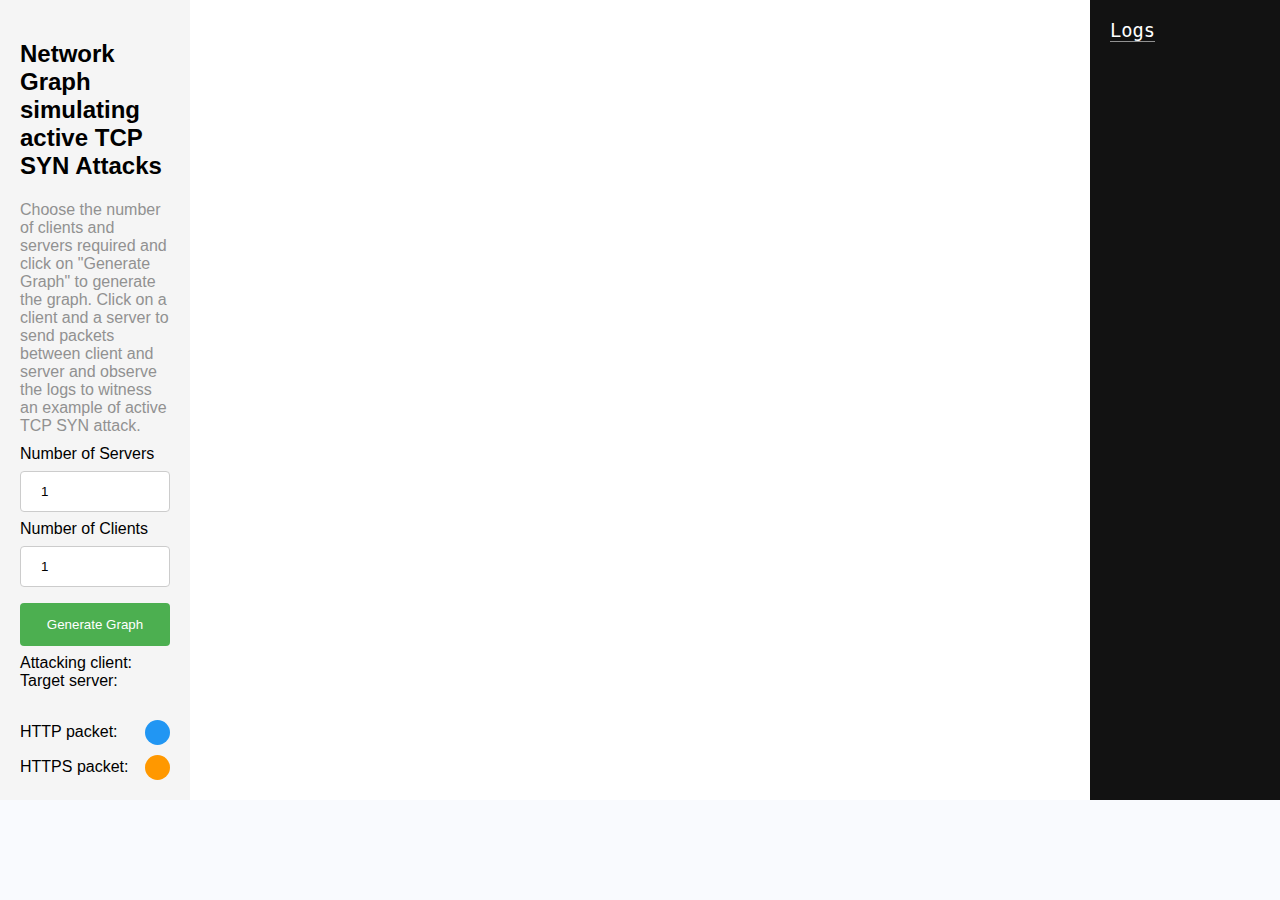
==== experiment/simulation/graph.html @ 175afc8a "added build files" ====
<!DOCTYPE html>
<html lang="en">
<head>
    <title>Network Graph</title>
    <script src="https://d3js.org/d3.v6.min.js"></script>
    <style>
        .links line {
            stroke-width: 3px;
        }

        .nodes circle {
            stroke: #fff;
            stroke-width: 3px;
        }

        body {
            margin: 0;
            padding: 0;
            font-family: Avenir, Helvetica, Arial, sans-serif;
            -webkit-font-smoothing: antialiased;
            -moz-osx-font-smoothing: grayscale;
            background-color: #F9FAFE;
        }

        * {
            box-sizing: border-box;
        }

        .nodes text {
            font-size: 12px;
        }

        #chart {
            flex: 6;
            background-color: white;
            height: 800px;
            overflow: scroll;
        }

        .flex-box {
            display: flex;
            flex-direction: row;
            justify-content: space-around;
            align-items: center;
            width: 100%;
            height: 800px;
            background-color: #f5f5f5;
        }

        .control-panel {
            padding: 20px;
            flex: 1;
            display: flex;
            flex-direction: column;
            justify-content: space-around;
            align-items: start;
            width: 100%;
            height: 800px;
            margin: auto;
            overflow-y: scroll;
        }

        input[type=number] {
            width: 100%;
            padding: 12px 20px;
            margin: 8px 0;
            display: inline-block;
            border: 1px solid #ccc;
            border-radius: 4px;
            box-sizing: border-box;
        }

        button {
            width: 100%;
            background-color: #4CAF50;
            color: white;
            padding: 14px 20px;
            margin: 8px 0;
            border: none;
            border-radius: 4px;
            cursor: pointer;
        }

        button:disabled {
            background-color: #BDBDBD;
            color: #424242;
            cursor: not-allowed;
            transform: scale(1, 1);
        }

        .flex {
            display: flex;
            flex-direction: row;
            justify-content: space-between;
            align-items: center;
        }

        h4 {
            padding: 0;
            margin: 0 0 10px;
            color: #919191;
            font-weight: 400;
            
        }

        .circle {
            height: 25px;
            width: 25px;
            border-radius: 50%;
        }

        .orange {
            background-color: #FF9800;
        }

        .blue {
            background-color: #2196F3;
        }

        div {
            box-sizing: border-box;
        }

        #logs {
            height: 100%;
            flex: 1;
            align-self: start;
            background-color: #121212;
            color: white;
            font-family: "Lucida Console", Monaco, monospace;
            display: flex;
            flex-direction: column;
            justify-content: flex-start;
            align-items: start;
            padding: 20px;
        }

        h3 {
            padding: 0;
            margin: 0 0 10px;
            color: white;
            font-weight: 400;
            border-bottom: 1px solid #919191;
        }

        #log-list {
            padding: 0;
            margin: 0;
            width: 100%;
            height: 90vh;
            overflow-y: scroll;
            color: white;
            background-color: #121212;
        }

        li {
            margin-top: 10px;
        }

        .attack-info {
            margin-top: 10px;
            font-weight: 500;
        }

    </style>
</head>
<body>
<div class="flex-box">
    <div class="control-panel">
        <h2>
            Network Graph simulating active TCP SYN Attacks
        </h2>
        <div>
            <h4>
                Choose the number of clients and servers required and click on "Generate Graph" to generate the graph.
                Click on a client and a server to send packets between client and server and observe the logs to witness
                an example of active TCP SYN attack.
            </h4>
            <label>Number of Servers</label>
            <input type="number" id="countServer" name="count" min="1" max="50" value="1">
            <label>Number of Clients</label>
            <input type="number" id="countClient" name="count" min="1" max="50" value="1">

            <button onclick="init()" id="button">Generate Graph</button>

            <span class="attack-info">Attacking client: </span>
            <span id="client-id"></span>
            <br>
            <span class="attack-info">Target server: </span>
            <span id="server-id"></span>

            <div class="flex" style="margin-top: 30px">
                <span>HTTP packet: </span> <span class="circle blue"></span>
            </div>
            <div class="flex" style="margin-top: 10px">
                <span>HTTPS packet: </span> <span class="circle orange"></span>
            </div>
        </div>
    </div>
    <div id="chart"></div>
    <div id="logs">
        <h3>
            Logs
        </h3>
        <ul id="log-list">

        </ul>
    </div>
</div>


<script>
    let nodes = [];

    let links = [];

    let serverCountCreated = 0

    let clientCountCreated = 0

    let isSimulationInitialized = false

    function addClientWrapper(count) {
        for (let i = 0; i < count; i++) {
            addClient()
            console.log("added client")
        }
    }

    function addServerWrapper(count) {
        for (let i = 0; i < count; i++) {
            addServer()
            console.log("added server")
        }
    }

    function addServer() {
        nodes.push({
            id: "server" + serverCountCreated,
            type: "server",
            icon: "server.svg",
            isClicked: false,
        })
        links.push({source: "server" + serverCountCreated, target: "hacker", color: "#8a8ac2"})
        serverCountCreated++
    }

    function addClient() {
        nodes.push({
            id: "client" + clientCountCreated,
            type: "client",
            icon: "workstation.svg",
            isClicked: false,
        })
        links.push({source: "client" + clientCountCreated, target: "hacker", color: "#8a8ac2"})
        clientCountCreated++
    }

    function init() {

        if (isSimulationInitialized) {
            return
        }

        let serverCount = document.getElementById("countServer").value
        serverCount = parseInt(serverCount)

        let dataSendingClient = null
        let targetServer = null

        let logList = document.getElementById("log-list")

        if (isNaN(serverCount)) {
            logList.innerHTML += "<li>Invalid input</li>"
            logList.scrollTo(0, logList.scrollHeight * 100)
            return
        }

        if (serverCount < 1 || serverCount > 50) {
            logList.innerHTML += "<li>Please enter number of servers greater than 0 and less than 50</li>"
            logList.scrollTo(0, logList.scrollHeight * 100)
            return
        }

        let clientCount = document.getElementById("countClient").value
        clientCount = parseInt(clientCount)

        if (isNaN(clientCount)) {
            logList.innerHTML += "<li>Invalid input</li>"
            logList.scrollTo(0, logList.scrollHeight * 100)
            return
        }

        if (clientCount < 1 || clientCount > 50) {
            logList.innerHTML += "<li>Please enter number of clients greater than 0 and less than 50</li>"
            logList.scrollTo(0, logList.scrollHeight * 100)
            return
        }

        //TODO: Include client, click on client and then target server to attack

        addClientWrapper(parseInt(clientCount))
        addServerWrapper(parseInt(serverCount))

        isSimulationInitialized = true
        //append log that graph has been generated
        logList.innerHTML += "<li>Graph has been generated</li>"
        logList.scrollTo(0, logList.scrollHeight * 100)

        document.getElementById("button").disabled = true;


        //match width and height to the size of the container
        let width = 1000
        let height = 800

        nodes.push({id: "hacker", type: "hacker", icon: "laptop.svg"})

        let svg = d3.select("#chart")
            .append("svg")
            .attr("width", width)
            .attr("height", height);

        let linkDistance = 200; // set the desired link distance
        let linkForce = d3.forceLink(links)
            .id(function (d) {
                return d.id;
            })
            .distance(linkDistance); // set the link distance value

        let simulation = d3.forceSimulation(nodes)
            .force("link", linkForce)
            .force("charge", d3.forceManyBody().strength(-1000))
            .force("center", d3.forceCenter(500, 400))
            .force("y", d3.forceY().y(function (d) {
                if (d.type === "server") {
                    return height / 7;
                } else if (d.type === "client") {
                    return height * 0.75;
                } else {
                    return height / 2;
                }
            }))


        let link = svg.append("g")
            .attr("class", "links")
            .selectAll("line")
            .data(links)
            .enter()
            .append("line")
            .style("stroke", function (d) {
                return d.color;
            })
            .style("stroke-width", "2px");

        let node = svg.append("g")
            .attr("class", "nodes")
            .selectAll("g")
            .data(nodes)
            .enter()
            .append("g")
            .call(drag(simulation));

        node.append("image")
            .attr("xlink:href", function (d) {
                return d.icon;
            })
            .attr("x", -20)
            .attr("y", -20)
            .attr("width", 40)
            .attr("height", 40);

        let text = svg.append("g")
            .attr("class", "texts")
            .selectAll("text")
            .data(nodes)
            .enter()
            .append("text")
            .text(function (d) {
                if (d.type === "hacker") {
                    return "Hacker (MITM)"
                } else {
                    return d.id;
                }
            })
            .style("font-size", "12px")
            .attr("dx", 15)
            .attr("dy", 4);

        simulation.on("tick", function () {
            link
                .attr("x1", function (d) {
                    return d.source.x;
                })
                .attr("y1", function (d) {
                    return d.source.y;
                })
                .attr("x2", function (d) {
                    return d.target.x;
                })
                .attr("y2", function (d) {
                    return d.target.y;
                });

            node
                .attr("transform", function (d) {
                    return "translate(" + d.x + "," + d.y + ")";
                });

            text
                .attr("x", function (d) {
                    return d.x;
                })
                .attr("y", function (d) {
                    return d.y;
                });

        });

        node.on("click", function (d) {
            let data = d.srcElement.__data__
            if (data.type === "client") {
                logList.innerHTML += '<li>Packet sending <span style="color: #8a8ac2"> ' + data.id + '</span></li> has been chosen</li>';
                logList.scrollTo(0, logList.scrollHeight * 100)
                dataSendingClient = data.id;
                document.getElementById("client-id").innerHTML = dataSendingClient;
            } else if (data.type === "server") {
                logList.innerHTML += '<li>Target server <span style="color: #8a8ac2"> ' + data.id + '</span></li> has been chosen</li>';
                logList.scrollTo(0, logList.scrollHeight * 100)
                targetServer = data.id;
                document.getElementById("server-id").innerHTML = targetServer;
            }

            if (dataSendingClient !== null && targetServer !== null) {

                let clientNode
                let serverNode
                for (let i = 0; i < nodes.length; i++) {
                    if (nodes[i].id === dataSendingClient) {
                        clientNode = nodes[i]
                    } else if (nodes[i].id === targetServer) {
                        serverNode = nodes[i]
                    }
                }

                console.log(clientNode, serverNode)

                if (!clientNode.isClicked && !serverNode.isClicked) {
                    clientNode.isClicked = true;
                    serverNode.isClicked = true;


                    dataSendingClient = null;
                    targetServer = null;
                    document.getElementById("client-id").innerHTML = "";
                    document.getElementById("server-id").innerHTML = "";

                    sendAndReceivePackets(clientNode, serverNode);

                    setTimeout(function () {
                        clientNode.isClicked = false;
                        serverNode.isClicked = false;
                    }, 3200)

                } else {
                    logList.innerHTML += '<li>Server <span style="color: #8a8ac2"> ' + serverNode.id + '</span> is already communicating</li>';
                    logList.scrollTo(0, logList.scrollHeight * 100)
                }
            }
        })

        //TODO: Print intersepted messages, change packet color if HTTP or HTTPS

        function sendAndReceivePackets(clientData, serverData) {

            //generate random number
            let random = Math.floor(Math.random() * 100) + 1;
            let protocol = random > 50 ? "HTTP" : "HTTPS";

            let interceptedPacket = protocol === "HTTP";

            movePacket("client", "hacker", clientData.id, true, protocol, false);
            logList.innerHTML += '<li>Packet sent from <span style="color: #8a8ac2"> client </span> to <span style="color: #8a8ac2">' + serverData.id + '</span></li>';
            logList.scrollTo(0, logList.scrollHeight * 100)
            setTimeout(function () {
                //REACHES HACKER HERE
                if (protocol === "HTTPS") {
                    logList.innerHTML += '<li>Packet from <span style="color: #8a8ac2">' + clientData.id + ' </span> to <span style="color: #8a8ac2">' + serverData.id + '</span> cannot be intercepted as it is <span style="color: #ff0000"> encrypted </span></li>';
                    logList.scrollTo(0, logList.scrollHeight * 100)
                } else {
                    //TODO: Print some packet content
                    logRandomRequestResponsePacket(false)
                    logList.innerHTML += '<li>Packet from <span style="color: #8a8ac2">' + clientData.id + ' </span> to <span style="color: #8a8ac2">' + serverData.id + '</span> has been intercepted</li>';
                    logList.scrollTo(0, logList.scrollHeight * 100)
                }
                movePacket("server", "hacker", serverData.id, false, protocol, interceptedPacket);
                if(interceptedPacket){
                    logList.innerHTML += '<li>Modifying packet from <span style="color: #8a8ac2">' + clientData.id + ' </span> to <span style="color: #8a8ac2"> to ' + serverData.id + '</span>, new packet content: </li>';
                    logList.scrollTo(0, logList.scrollHeight * 100)
                    logRandomRequestResponsePacket(false)
                }
                setTimeout(function () {
                    logList.innerHTML += '<li>Packet reached <span style="color: #8a8ac2">' + serverData.id + ' server, </span> sending packet back to <span style="color: #8a8ac2"> client </span></li>';
                    logList.scrollTo(0, logList.scrollHeight * 100)
                    //HACKER TO SERVER
                    movePacket("server", "hacker", serverData.id, true, protocol, false);
                    setTimeout(function () {
                        //SERVER TO HACKER
                        if (protocol === "HTTPS") {
                            logList.innerHTML += '<li>Response packet from <span style="color: #8a8ac2">' + serverData.id + ' </span> to <span style="color: #8a8ac2"> client </span> cannot be intercepted as it is <span style="color: #ff0000"> encrypted </span></li>';
                            logList.scrollTo(0, logList.scrollHeight * 100)
                        } else {
                            //TODO: Print some packet content
                            logRandomRequestResponsePacket(false)
                            logList.innerHTML += '<li>Response packet from <span style="color: #8a8ac2">' + serverData.id + ' </span> to <span style="color: #8a8ac2"> client </span> intercepted by <span style="color: #ff0000"> hacker </span></li>';
                            logList.scrollTo(0, logList.scrollHeight * 100)
                        }
                        movePacket("client", "hacker", clientData.id, false, protocol, interceptedPacket);
                        if(interceptedPacket){
                            logList.innerHTML += '<li>Modifying packet from <span style="color: #8a8ac2">' + serverData.id + ' </span> to <span style="color: #8a8ac2"> to ' + clientData.id + '</span>, new packet content: </li>';
                            logList.scrollTo(0, logList.scrollHeight * 100)
                            logRandomRequestResponsePacket(true)
                        }
                        setTimeout(function () {
                            //HACKER TO CLIENT
                            logList.innerHTML += '<li>Response packet reached <span style="color: #8a8ac2"> client </span></li>';
                            logList.scrollTo(0, logList.scrollHeight * 100)
                        }, 800)
                    }, 800)
                }, 800);

            }, 800);
        }

        function logRandomRequestResponsePacket(isResponse) {
            let randomContent = Math.floor(Math.random() * 100) + 1;
            let randomContent2 = Math.floor(Math.random() * 100) + 1;
            let randomContent3 = Math.floor(Math.random() * 100) + 1;
            let randomContent4 = Math.floor(Math.random() * 100) + 1;
            let randomContent5 = Math.floor(Math.random() * 100) + 1;

            let randomIPAddress = Math.floor(Math.random() * 255) + "." + Math.floor(Math.random() * 255) + "." + Math.floor(Math.random() * 255) + "." + Math.floor(Math.random() * 255);


            let reqData = '<li>Packet content: <span style="color: #8a8ac2"> GET / HTTP/1.1 </span> ' +
                '<span style="color: #8a8ac2"> Host: ' + randomIPAddress + ' </span> ' +
                '<span style="color: #8a8ac2"> User-Agent: Mozilla/5.0 (Windows NT 10.0; Win64; x64; rv:68.0) Gecko/20100101 Firefox/68.0 </span> ' +
                '<span style="color: #8a8ac2"> Accept: text/html,application/xhtml+xml,application/xml;q=0.9,*/*;q=0.8 </span> ' +
                '<span style="color: #8a8ac2"> Accept-Language: en-US,en;q=0.5 </span> ' +
                '<span style="color: #8a8ac2"> Accept-Encoding: gzip, deflate </span> ' +
                '<span style="color: #8a8ac2"> Connection: keep-alive </span> ' +
                '<span style="color: #8a8ac2"> Upgrade-Insecure-Requests: 1 </span> ' +
                '<span style="color: #8a8ac2"> Cache-Control: max-age=0 </span>'

            isResponse ? reqData = reqData + '<span style="color: #8a8ac2"> HTTP/1.1 200 OK </span>' :
                reqData = reqData +
                    '<span style="color: #8a8ac2">' + randomContent + ' </span>' +
                    '<span style="color: #8a8ac2">' + randomContent2 + ' </span>' +
                    '<span style="color: #8a8ac2">' + randomContent3 + ' </span>' +
                    '<span style="color: #8a8ac2">' + randomContent4 + ' </span>' +
                    '<span style="color: #8a8ac2">' + randomContent5 + ' </span>' +
                    '</li>';

            logList.innerHTML += '<li>Packet from <span style="color: #8a8ac2"> client </span> to <span style="color: #8a8ac2"> server </span> intercepted by <span style="color: #ff0000"> hacker </span></li>';
            logList.innerHTML += reqData
            logList.scrollTo(0, logList.scrollHeight * 100)


        }

        function movePacket(sourceType, targetType, id, isSourceToTarget, protocol, interceptedPacket) {
            let destination;
            console.log("Moving packet from " + sourceType + " to " + targetType + " with id " + id + "")
            let packet = svg.append("g")
                .attr("class", "packet")
                .selectAll("circle")
                .data(links.filter(function (d) {
                    return d.source.type === sourceType && d.target.type === targetType && d.source.id === id;
                }))
                .enter()
                .append("circle")
                .attr("r", 5)
                .style("fill", function (d) {
                    if (interceptedPacket) {
                        return "#ff0000";
                    }
                    if (protocol === "HTTP") {
                        return "#2196F3";
                    } else {
                        return "#FF9800";
                    }
                })
                .attr("cx", function (d) {
                    if (isSourceToTarget) {
                        if (d.source.type === sourceType) {
                            destination = d.destination;
                            return d.source.x;
                        }
                    } else {
                        if (d.target.type === targetType) {
                            destination = d.destination;
                            return d.target.x;
                        }
                    }

                })
                .attr("cy", function (d) {
                    if (isSourceToTarget) {
                        if (d.source.type === sourceType) {
                            return d.source.y;
                        }
                    } else {
                        if (d.target.type === targetType) {
                            return d.target.y;
                        }
                    }

                })

            packet
                .transition()
                .duration(800)
                .attr("cx", function (d) {
                    if (isSourceToTarget) {
                        if (d.target.type === targetType) {
                            return d.target.x;
                        }
                    } else {
                        if (d.source.type === sourceType) {
                            return d.source.x;
                        }
                    }

                })
                .attr("cy", function (d) {
                    if (isSourceToTarget) {
                        if (d.target.type === targetType) {
                            return d.target.y;
                        }
                    } else {
                        if (d.source.type === sourceType) {
                            return d.source.y;
                        }
                    }
                })

            setTimeout(function () {
                packet
                    .filter(function (d) {
                        return d.source.id === id;
                    })
                    .remove();
            }, 800)

            return destination
        }

        //animate the packet from client to hacker

        function drag(simulation) {
            function dragStarted(event, d) {
                if (!event.active) simulation.alphaTarget(0.3).restart();
                if (d.type === "hacker") return
                d.fx = d.x;
                d.fy = d.y;
            }

            function dragged(event, d) {
                if (d.type === "hacker") return
                d.fx = event.x;
                d.fy = event.y;
            }

            function dragEnded(event, d) {
                if (!event.active) simulation.alphaTarget(0);
                if (d.type === "hacker") return
                d.fx = null;
                d.fy = null;
            }

            return d3.drag()
                .on("start", dragStarted)
                .on("drag", dragged)
                .on("end", dragEnded);
        }
    }


</script>
</body>
</html>
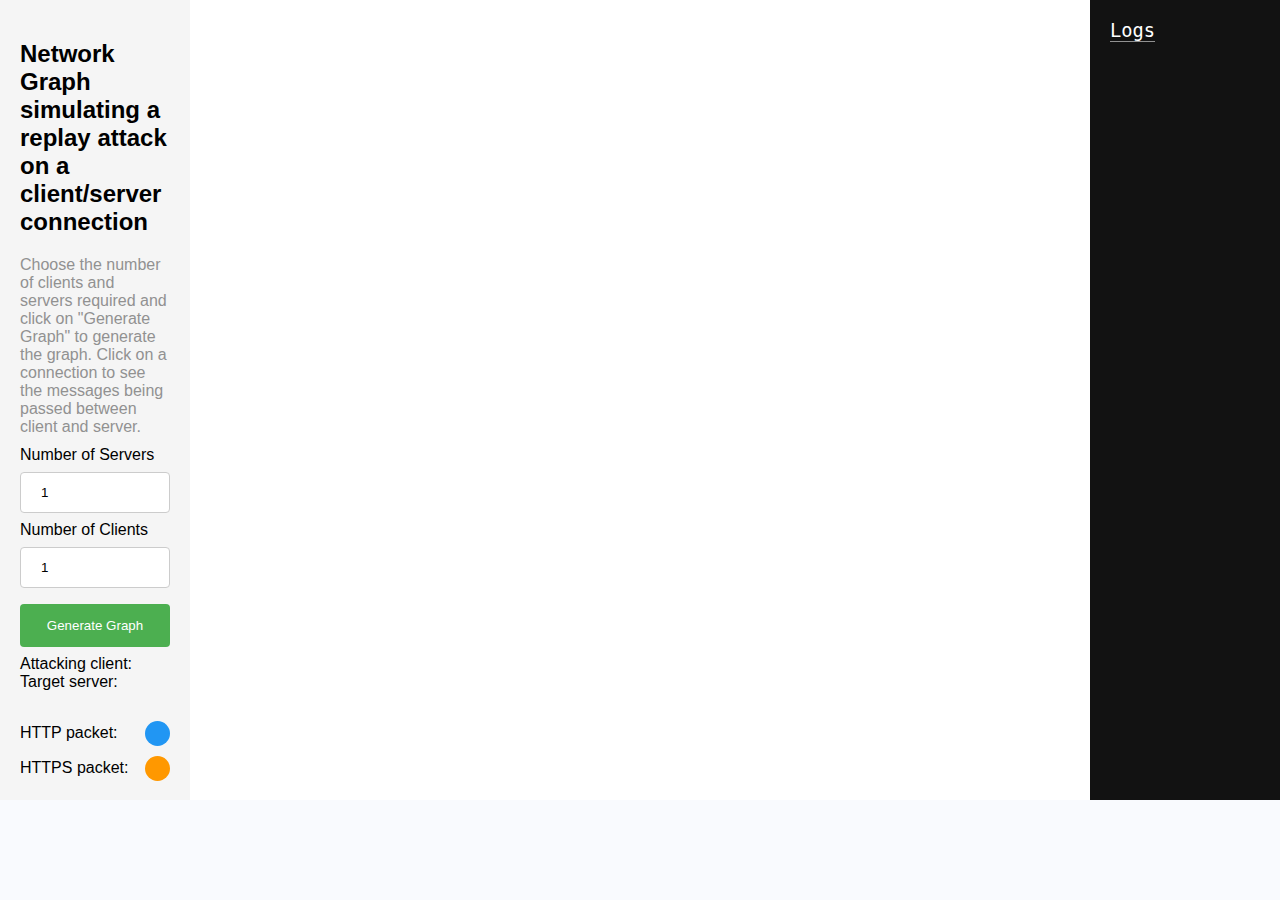
==== commit 1142acd2: "updated build files" ====
--- a/experiment/simulation/graph.html
+++ b/experiment/simulation/graph.html
@@ -168,13 +168,12 @@
 <div class="flex-box">
     <div class="control-panel">
         <h2>
-            Network Graph simulating active TCP SYN Attacks
+            Network Graph simulating a replay attack on a client/server connection
         </h2>
         <div>
             <h4>
                 Choose the number of clients and servers required and click on "Generate Graph" to generate the graph.
-                Click on a client and a server to send packets between client and server and observe the logs to witness
-                an example of active TCP SYN attack.
+                Click on a connection to see the messages being passed between client and server.
             </h4>
             <label>Number of Servers</label>
             <input type="number" id="countServer" name="count" min="1" max="50" value="1">
@@ -486,7 +485,7 @@
             setTimeout(function () {
                 //REACHES HACKER HERE
                 if (protocol === "HTTPS") {
-                    logList.innerHTML += '<li>Packet from <span style="color: #8a8ac2">' + clientData.id + ' </span> to <span style="color: #8a8ac2">' + serverData.id + '</span> cannot be intercepted as it is <span style="color: #ff0000"> encrypted </span></li>';
+                    logList.innerHTML += '<li>Packet from <span style="color: #8a8ac2">' + clientData.id + ' </span> to <span style="color: #8a8ac2">' + serverData.id + '</span> cannot be intercepted as it is <span style="color: #ff0000"> encrypted </span>. Try again</li>';
                     logList.scrollTo(0, logList.scrollHeight * 100)
                 } else {
                     //TODO: Print some packet content
